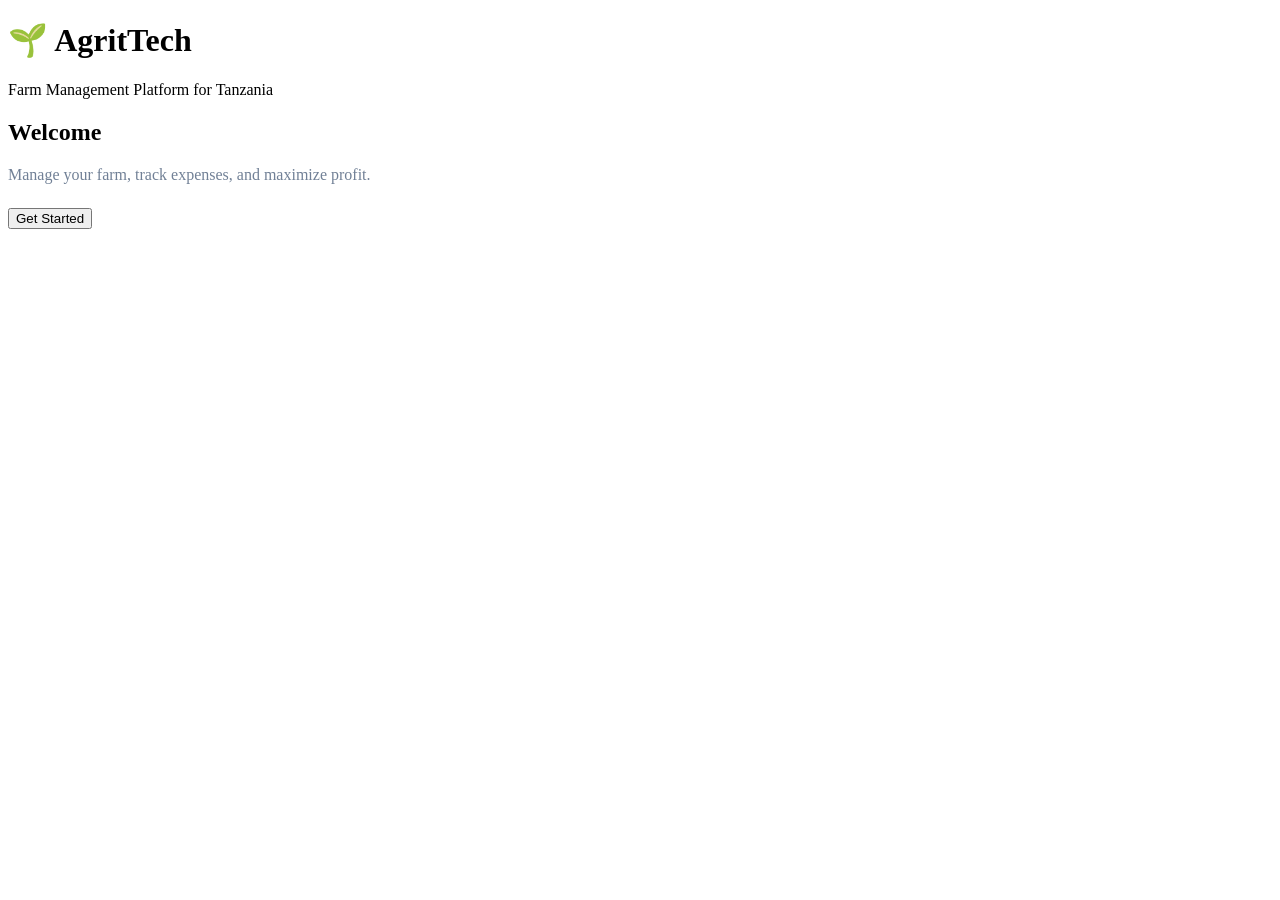
==== app/templates/index.html @ 5d33dc32 "DAY 16: added frontend but it doesnt work fully especially when i try to login or register. so i can" ====
<!DOCTYPE html>
<html lang="en">
  <head>
    <meta charset="UTF-8">
    <title>AgritTech Platform</title>
    <link href="/static/css/style.css" rel="stylesheet">
  </head>
  <body class="auth-page">
<div class="auth-container">
  <div class="auth-logo">
    <h1>🌱  AgritTech</h1>
        <p>Farm Management Platform for Tanzania</p>
  </div>
      <div class="auth-box">
        <h2>Welcome</h2>
        <p style="margin-bottom: 24px; color: #718096;">
            Manage your farm, track expenses, and maximize profit.
        </p>
        <a href="/login">
        <button class="btn-primary">Get Started</button>
        </a>
      </div>
</div>
  </body>
</html>
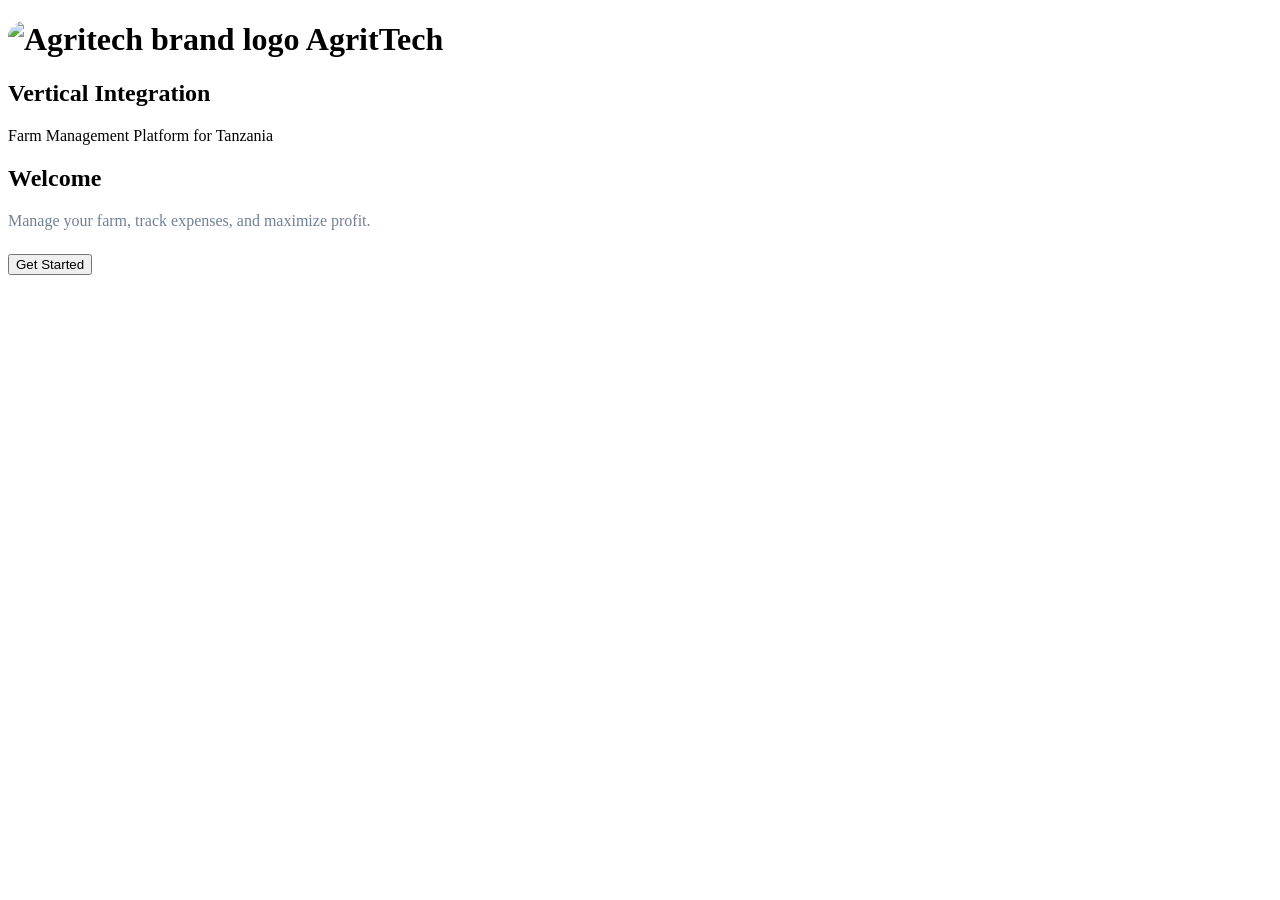
==== commit a6be1312: "DAY 14: completed to create register, sign in and landing page (frontend) added logos" ====
--- a/app/templates/index.html
+++ b/app/templates/index.html
@@ -1,26 +1,35 @@
-<!DOCTYPE html>
+<!doctype html>
 <html lang="en">
   <head>
-    <meta charset="UTF-8">
+    <meta charset="UTF-8" />
     <title>AgritTech Platform</title>
-    <link href="/static/css/style.css" rel="stylesheet">
+    <link href="/static/css/style.css" rel="stylesheet" />
+    <link rel="icon" type="image/png" href="/static/images/ATVI-logo-wb.png" />
   </head>
   <body class="auth-page">
-<div class="auth-container">
-  <div class="auth-logo">
-    <h1>🌱  AgritTech</h1>
+    <div class="auth-container">
+      <div class="auth-logo">
+        <h1>
+          <img
+            src="/static/images/ATVI-logo-wb.png"
+            class="img-logo"
+            alt="Agritech brand logo"
+            style="width: 100px; height: 100px; border-radius: 16px"
+          />
+          AgritTech
+          <h2>Vertical Integration</h2>
+        </h1>
         <p>Farm Management Platform for Tanzania</p>
-  </div>
+      </div>
       <div class="auth-box">
         <h2>Welcome</h2>
-        <p style="margin-bottom: 24px; color: #718096;">
-            Manage your farm, track expenses, and maximize profit.
+        <p style="margin-bottom: 24px; color: #718096">
+          Manage your farm, track expenses, and maximize profit.
         </p>
         <a href="/login">
-        <button class="btn-primary">Get Started</button>
+          <button class="btn-primary">Get Started</button>
         </a>
       </div>
-</div>
+    </div>
   </body>
 </html>
-
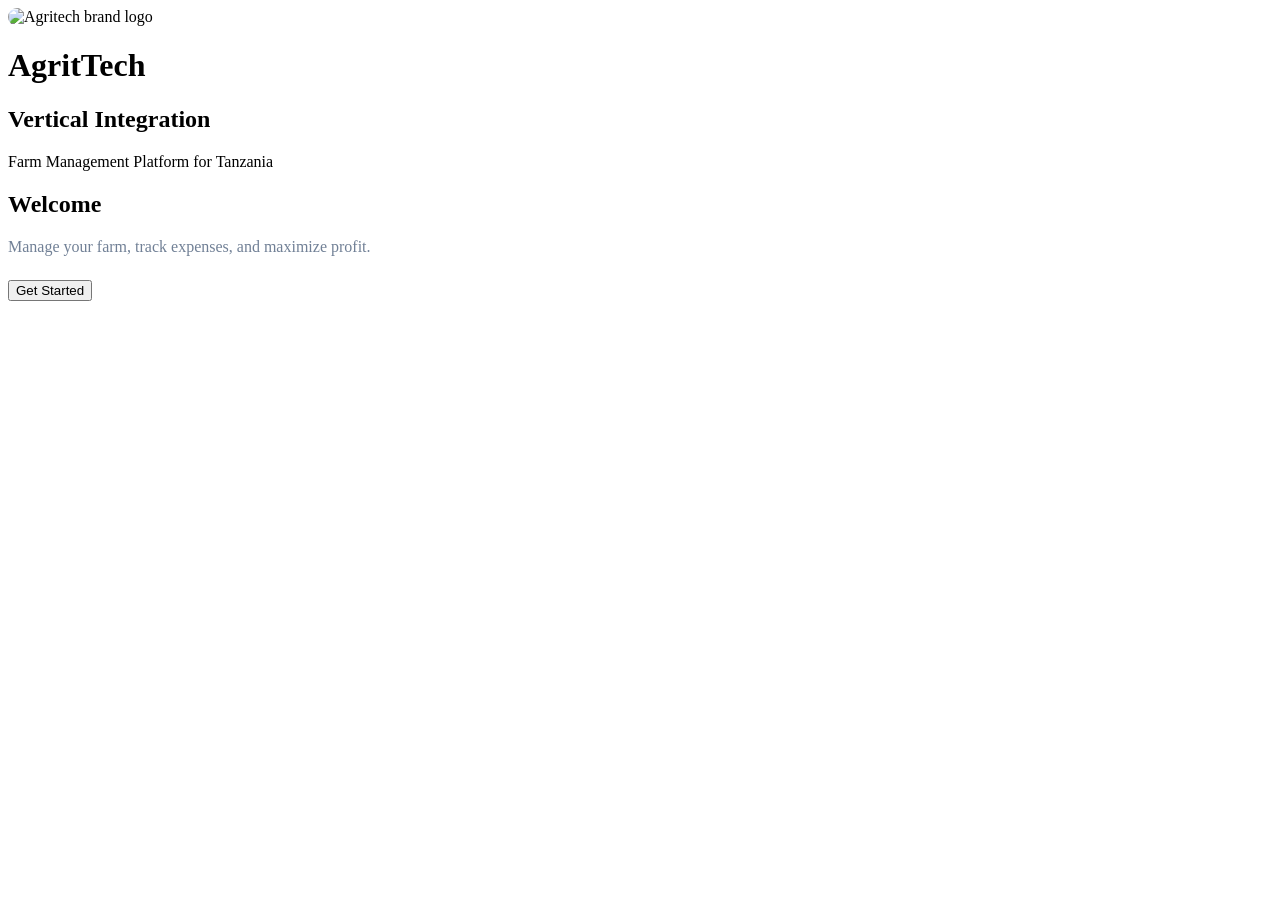
==== commit eecd4054: "Day 14-15: web dashboard, my crops page, harvest recording, delete with ownership check" ====
--- a/app/templates/index.html
+++ b/app/templates/index.html
@@ -4,18 +4,18 @@
     <meta charset="UTF-8" />
     <title>AgritTech Platform</title>
     <link href="/static/css/style.css" rel="stylesheet" />
-    <link rel="icon" type="image/png" href="/static/images/ATVI-logo-wb.png" />
+    <link rel="icon" type="image/png" href="/static/images/ATVI-logo.png" />
   </head>
   <body class="auth-page">
     <div class="auth-container">
       <div class="auth-logo">
+        <img
+          src="/static/images/ATVI-logo-wb.png"
+          class="img-logo"
+          alt="Agritech brand logo"
+          style="width: 100px; height: 100px; border-radius: 16px"
+        />
         <h1>
-          <img
-            src="/static/images/ATVI-logo-wb.png"
-            class="img-logo"
-            alt="Agritech brand logo"
-            style="width: 100px; height: 100px; border-radius: 16px"
-          />
           AgritTech
           <h2>Vertical Integration</h2>
         </h1>
